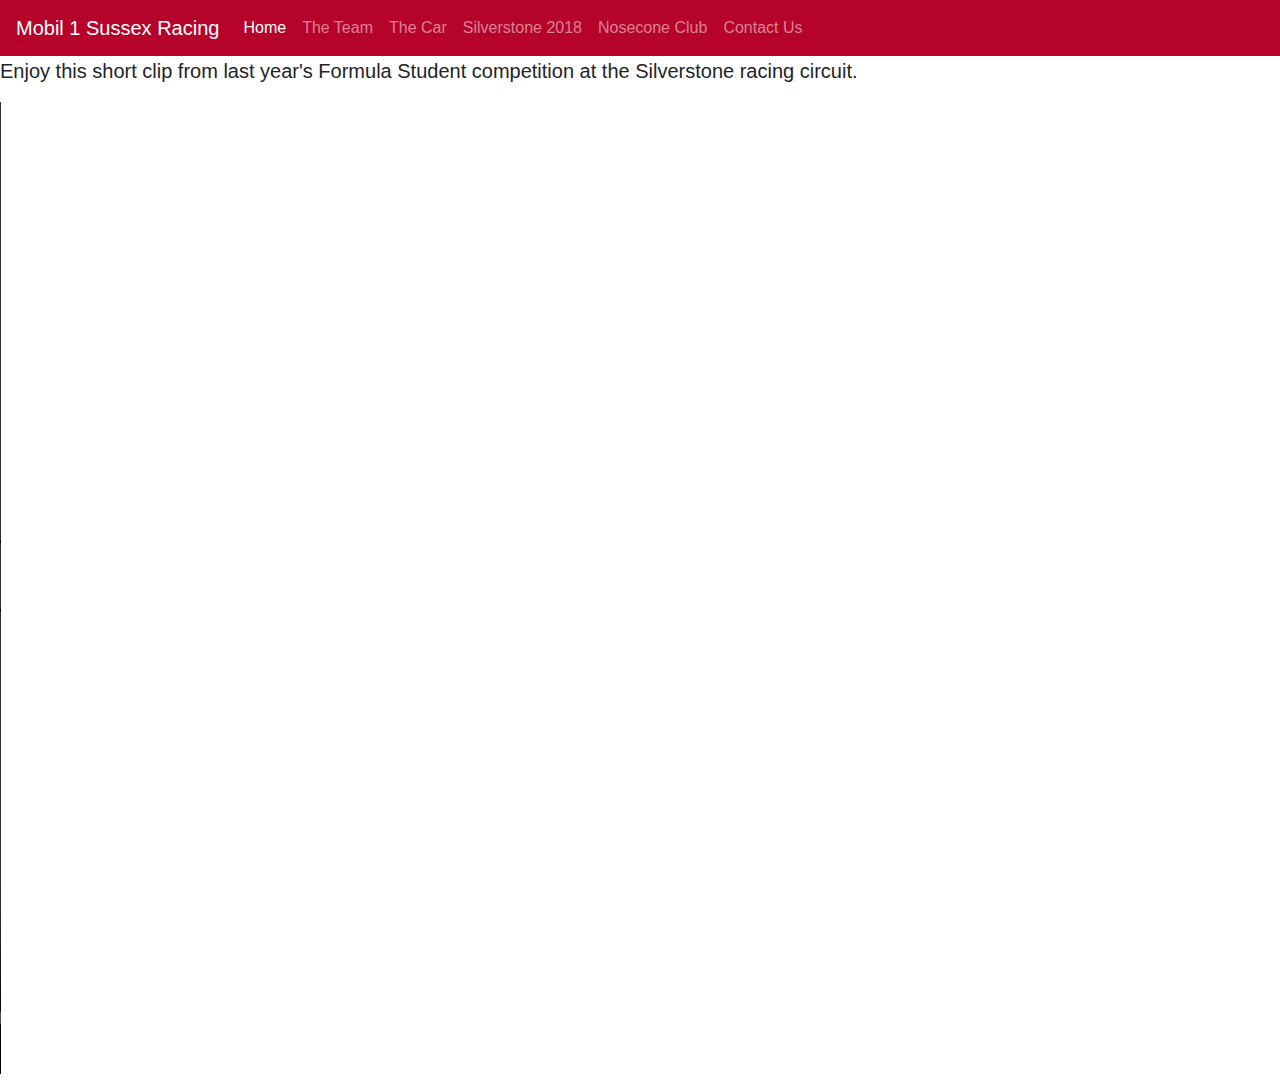
==== about.html @ 8bb84fe1 "Add files via upload" ====
<!doctype html>
<html lang="en">
  <head>
    <meta charset="utf-8">
    <meta name="viewport" content="width=device-width, initial-scale=1, shrink-to-fit=no">
    <meta name="description" content="">
    <meta name="author" content="">

    <title>Starter Template for Bootstrap</title>
    <link rel="stylesheet"
href="https://stackpath.bootstrapcdn.com/bootstrap/4.1.3/css/bootstrap.min.
css" crossorigin="anonymous">

    <!-- ADD BOOTSTRAP CORE HERE!!!! -->
    <link rel="stylesheet" href="https://stackpath.bootstrapcdn.com/bootstrap/4.1.3/css/bootstrap.min.css" integrity="sha384-MCw98/SFnGE8fJT3GXwEOngsV7Zt27NXFoaoApmYm81iuXoPkFOJwJ8ERdknLPMO" crossorigin="anonymous">

    <!-- Custom styles for this template -->
    <link href="css/styles.css" rel="stylesheet">




    <script
      src="http://code.jquery.com/jquery-3.3.1.min.js"
      integrity="sha256-FgpCb/KJQlLNfOu91ta32o/NMZxltwRo8QtmkMRdAu8="
      crossorigin="anonymous"></script>

  </head>



<body>


  <nav class="navbar navbar-expand-md navbar-dark fixed-top" style="background-color: #b5032a;">
    <a class="navbar-brand" href="#">Mobil 1 Sussex Racing</a>
    <button class="navbar-toggler" type="button" data-toggle="collapse" data-target="#navbarsExampleDefault" aria-controls="navbarsExampleDefault" aria-expanded="false" aria-label="Toggle navigation">
        <span class="navbar-toggler-icon"></span>
    </button>

      <div class="collapse navbar-collapse" id="navbarsExampleDefault">
        <ul class="navbar-nav mr-auto">
          <li class="nav-item active">
            <a class="nav-link" href="index.html">Home <span class="sr-only">(current)</span></a>
          </li>
          <li class="nav-item">
            <a class="nav-link" href="team.html">The Team</a>
          </li>
          <li class="nav-item">
            <a class="nav-link" href="car.html">The Car</a>
          </li>
          <li class="nav-item">
            <a class="nav-link" href="about.html">Silverstone 2018</a>
          </li>
          <li class="nav-item">
            <a class="nav-link" href="nosecone.html">Nosecone Club</a>
          </li>
          <li class="nav-item">
            <a class="nav-link" href="contact.html">Contact Us</a>
          </li>
        </ul>
      </div>
  </nav>


<div class="starter-template">
  <h1>Silverstone 2018</h1>
  <p class="lead">Enjoy this short clip from last year's Formula Student competition at the Silverstone racing circuit. </p>





<center>
<video width="1728" height="972" controls>
  <source src="silverstone.mp4" type="video/mp4">
Your browser does not support the video tag.
</video>
</center>
<!-- <div align="center" class="embed-responsive embed-responsive-16by9">
        <video autoplay loop class="embed-responsive-item">
            <source src=silverstone.mp4 type=video/mp4>
        </video>
-->


</body>
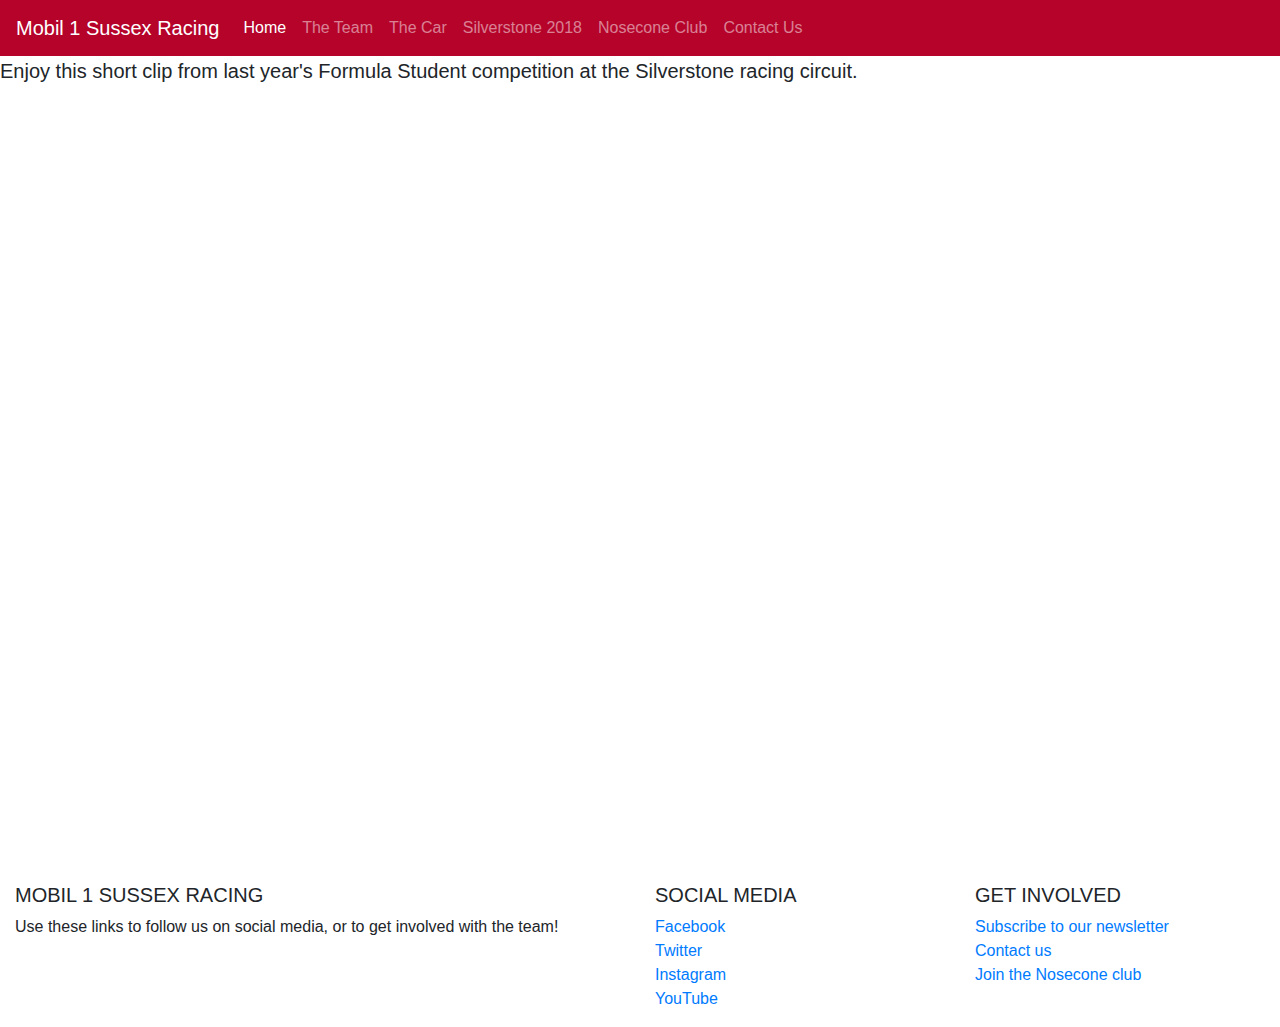
==== commit a41b8c7d: "Add files via upload" ====
--- a/about.html
+++ b/about.html
@@ -6,7 +6,7 @@
     <meta name="description" content="">
     <meta name="author" content="">
 
-    <title>Starter Template for Bootstrap</title>
+    <title>Sussex Racing: Silverstone</title>
     <link rel="stylesheet"
 href="https://stackpath.bootstrapcdn.com/bootstrap/4.1.3/css/bootstrap.min.
 css" crossorigin="anonymous">
@@ -62,7 +62,7 @@
       </div>
   </nav>
 
-
+<div id="wrapper2"
 <div class="starter-template">
   <h1>Silverstone 2018</h1>
   <p class="lead">Enjoy this short clip from last year's Formula Student competition at the Silverstone racing circuit. </p>
@@ -70,18 +70,98 @@
 
 
 
-
+<!--
 <center>
 <video width="1728" height="972" controls>
-  <source src="silverstone.mp4" type="video/mp4">
+  <source src="https://www.youtube.com/watch?v=B96EJS72ImQ" type="video/mp4">
 Your browser does not support the video tag.
 </video>
-</center>
+</center> -->
 <!-- <div align="center" class="embed-responsive embed-responsive-16by9">
         <video autoplay loop class="embed-responsive-item">
             <source src=silverstone.mp4 type=video/mp4>
         </video>
 -->
+<iframe width="1400" height="750" src="https://www.youtube.com/embed/B96EJS72ImQ" frameborder="0" allow="accelerometer; autoplay; encrypted-media; gyroscope; picture-in-picture" allowfullscreen></iframe>
 
 
+
+
+  <!-- Footer -->
+  <footer class="page-footer font-small blue pt-4">
+
+      <!-- Footer Links -->
+      <div class="container-fluid text-center text-md-left">
+
+        <!-- Grid row -->
+        <div class="row">
+
+          <!-- Grid column -->
+          <div class="col-md-6 mt-md-0 mt-3">
+
+            <!-- Content -->
+            <h5 class="text-uppercase">Mobil 1 Sussex Racing</h5>
+            <p>Use these links to follow us on social media, or to get involved with the team!</p>
+
+          </div>
+          <!-- Grid column -->
+
+          <hr class="clearfix w-100 d-md-none pb-3">
+
+          <!-- Grid column -->
+          <div class="col-md-3 mb-md-0 mb-3">
+
+              <!-- Links -->
+              <h5 class="text-uppercase">Social Media</h5>
+
+              <ul class="list-unstyled">
+                <li>
+                  <a href="https://www.facebook.com/SussexRacing/"target="_blank">Facebook</a>
+                </li>
+                <li>
+                  <a href="https://twitter.com/sussex_racing?lang=en"target="_blank">Twitter</a>
+                </li>
+                <li>
+                  <a href="https://www.instagram.com/sussex_racing/"target="_blank">Instagram</a>
+                </li>
+                <li>
+                  <a href="https://www.youtube.com/channel/UCeCEQyQduP9rp3DRY4nfaaA"target="_blank">YouTube</a>
+                </li>
+              </ul>
+
+            </div>
+            <!-- Grid column -->
+
+            <!-- Grid column -->
+            <div class="col-md-3 mb-md-0 mb-3">
+
+              <!-- Links -->
+              <h5 class="text-uppercase">Get involved</h5>
+
+              <ul class="list-unstyled">
+                <li>
+                  <a href="https://sussex.us12.list-manage.com/subscribe?u=9d1dfb08b24c6daee0d3ce5b3&id=743ef43bcc"target="_blank">Subscribe to our newsletter</a>
+                </li>
+                <li>
+                  <a href="contact.html">Contact us</a>
+                </li>
+                <li>
+                  <a href="nosecone.html">Join the Nosecone club</a>
+                </li>
+              </ul>
+
+            </div>
+            <!-- Grid column -->
+
+        </div>
+        <!-- Grid row -->
+
+      </div>
+      <!-- Footer Links -->
+
+
+
+    </footer>
+    <!-- Footer -->
+
 </body>
